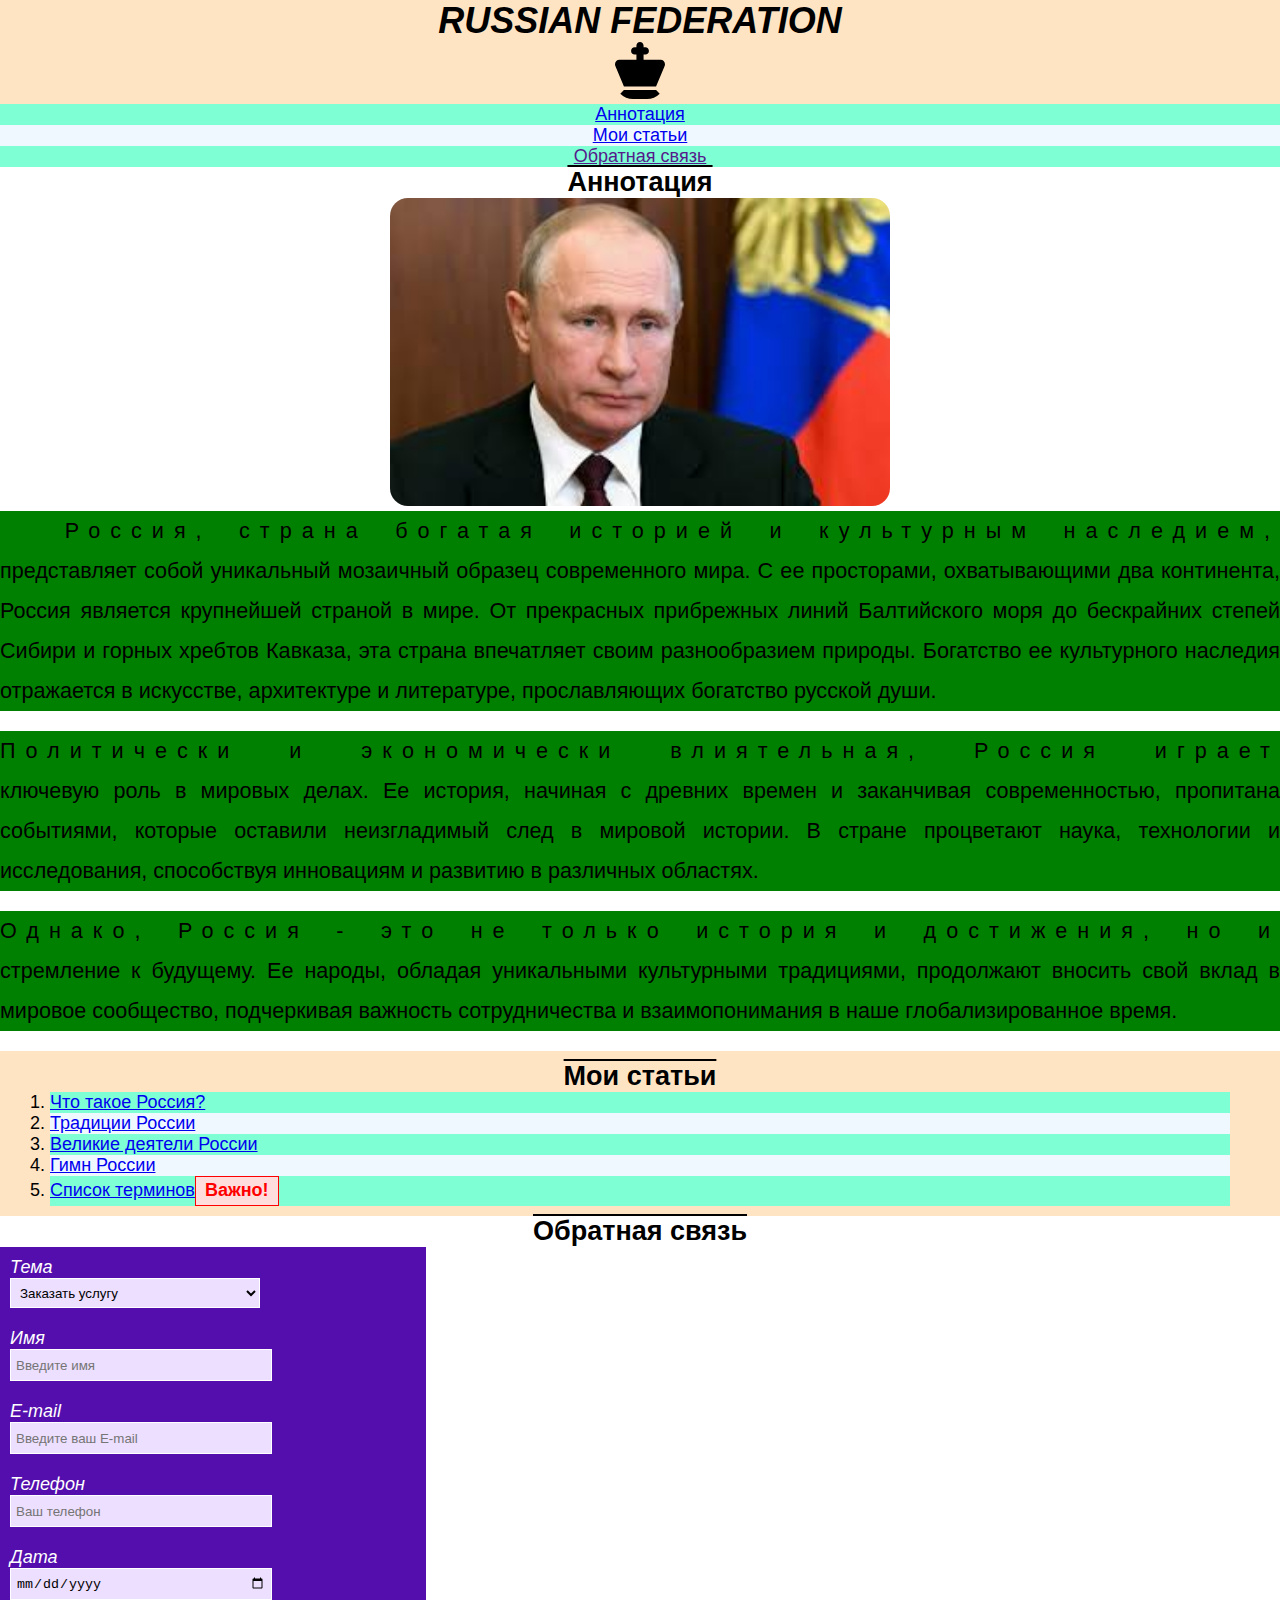
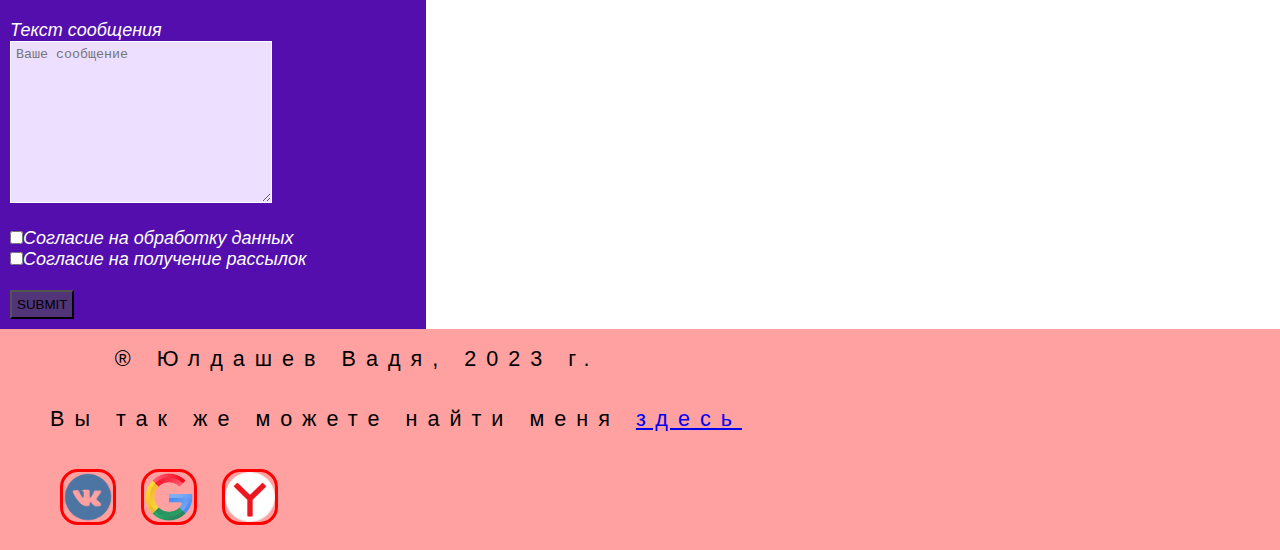
==== index.html @ c6a22d9a "Add files via upload" ====
<!DOCTYPE html>
<html lang="ru">
<head>
    <meta charset="UTF-8">
    <meta http-equiv="X-UA-Compatible" content="IE=edge">
    <meta name="viewport" content="width=device-width, initial-scale=1.0">
    <link rel="icon" type="image/png" href="img/rus.jpg">
    <link rel="stylesheet" href="css/style.css">
    <title>Document</title>
</head>
  <body>
<header>
<h1>Russian Federation</h1>
<img src="img/chess-king-solid.svg"
alt="логотип сайта" width="50px">
<nav>
    <ul>
        <li><a id="anot" href="#about">Аннотация</a></li>
        <li><a id="anot" href="#articles">Мои статьи</a></li>
        <li><a id="feedback" href="">Обратная связь</a></li>
    </ul>

</nav>
</header>
<main>  
<section id ="about"> 
    <h2> Аннотация </h2>
    <a href="img/sirgjpdorg.jpg" download>
        
    </a>
    <section id="avatar"></section>
    <img src="img/sirgjpdorg.jpg" alt="Путин" width="500px"  >
    <p>Россия, страна богатая историей и культурным наследием, представляет собой уникальный мозаичный образец современного мира. С ее просторами, охватывающими два континента, Россия является крупнейшей страной в мире. От прекрасных прибрежных линий Балтийского моря до бескрайних степей Сибири и горных хребтов Кавказа, эта страна впечатляет своим разнообразием природы. Богатство ее культурного наследия отражается в искусстве, архитектуре и литературе, прославляющих богатство русской души.</p>
    <p>Политически и экономически влиятельная, Россия играет ключевую роль в мировых делах. Ее история, начиная с древних времен и заканчивая современностью, пропитана событиями, которые оставили неизгладимый след в мировой истории. В стране процветают наука, технологии и исследования, способствуя инновациям и развитию в различных областях.</p>
    <p>Однако, Россия - это не только история и достижения, но и стремление к будущему. Ее народы, обладая уникальными культурными традициями, продолжают вносить свой вклад в мировое сообщество, подчеркивая важность сотрудничества и взаимопонимания в наше глобализированное время.</p>
    
</section>
<section id ="articles"> 
    <h2>   Мои статьи </h2>
    <ol>
        <li><a id="stat" href="article1.html">Что такое Россия?</a></li>
        <li><a id="stat" href="article2.html">Традиции России</a> </li>
        <li><a id="stat" href="article3.html">Великие деятели России</a> </li>
        <li><a id="stat" href="article4.html">Гимн России</a></li>
        <li><a id="stat" class="opa" href="article5.html">Список терминов</a></li>
        
    </ol>
</section>
<section id="feedback">
    <h2>Обратная связь</h2>
    
    <form action="" id="contact-form">
      <div class="form__item">
        <label for="topic">Тема</label><br>
        <select name="topic" id="topic" required>
          <option value="1">Заказать услугу</option>
          <option value="2">Оставить отзыв/замечание</option>
          <option value="3">Предложить сотрудничество</option>
          <option value="4">Другое</option>
        </select>
      </div>
      <div class="form__item">
        <label for="name">Имя</label><br>
        <input name="name" id="name" type="text" placeholder="Введите имя" required>
      </div>
      <div class="form__item">
        <label for="name" >E-mail</label><br>
        <input name="name" id="name" type="email" placeholder = "Введите ваш E-mail" required>
      </div>
      <div class="form__item">
        <label for="phone">Телефон</label><br>
        <input type="tel" id="name" name="phone" placeholder="Ваш телефон" required>
      </div>
      <div class="form__item">
        <label for="date">Дата</label><br>
        <input type="date" name="date" id="name" required>
      </div>
      <div class="form__item">
        <label for="message">Текст сообщения</label><br>
        <textarea name="message" id="message" cols="35" rows="10" placeholder = "Ваше сообщение" required></textarea>
      </div>
      
      <div class="form__item">
        <label for=""><input type="checkbox" required>Согласие на обработку данных</label><br>
        <label for=""><input type="checkbox">Согласие на получение рассылок</label>

      </div>
      <div class="form__item_submit">
        <input type="submit">
      </div>
      
    </form>
    

  </section>
</div>
</main>
<footer>    
<p> &reg; Юлдашев Вадя, 2023 г.</p>
<p> Вы так же можете найти меня <a target="_blank" href="https://vk.com/purple_tablet">здесь</a></p>
<a href="https://vk.com/" target="_blank"><img class="social-icon" src="img/vk.png" alt="Соцсеть 1" width="50px"></a>
    <a href="https://www.google.ru/" target="_blank"><img class="social-icon" src="img/google_icon.png" alt="Соцсеть 2" width="50px"></a>
    <a href="https://ya.ru/" target="_blank"><img class="social-icon" src="img/ya.png" alt="Соцсеть 3" width="50px"></a>
</footer>
</body>
</html>
---- css/style.css ----
*{
    margin: 0;
    padding: 0;
}
html{
    font-size: 18px;
    font-family: Arial, Helvetica, sans-serif;
}
header{
    background-color:bisque;
    text-align: center;
}
main{
    background-color: white;
}
footer{
    background-color: rgba(255, 0, 0, 0.367);
    padding: 10px 50px;
}

#about{
    padding: 10px 50 px;
    text-align: center;
}
#articles{
    background-color:bisque;
    padding: 10px 50px;
}
p{
    text-align: justify;
    font-size: 1.2rem;
    line-height: 40px;
    margin-bottom: 20px;
    color: black;
}
h1 {
    text-transform: uppercase;
    color: black;
    font-size: 2rem;
    font-style: italic;
}
h2{
    font-size: 1.5rem;
    text-decoration: overline;
    text-align: center;
}
ul{
    list-style: none;
}
img {
    border: 25em;
    border-radius: 1em;
    box-shadow:inset ;
}
#picture1{
    display: block;
margin: 0 auto;
}
#picture2{
    display: block;
    margin: 0 auto;
}
#ph {
    display: block;
    margin: 0 auto;
    padding: 0;
}

a:hover{
    color: black;
    text-decoration: underline;
}
a:focus{
    font-size: large;
}
.avatar {
    vertical-align: middle;
    width: 50px;
    height: 50px;
    border-radius: 100%;
}
.social-icon {
    margin: 10px;
}
#anot:hover{
    color:#f00;
    text-decoration:dashed;
}
#anot:focus{
    font-style: oblique;
}
#stat:hover{
    color:brown;
    text-decoration: double;
}
#stat:hover{
    flex:content ;
}
li:nth-child(even){
    background-color: aliceblue;
}
li:nth-child(odd){
    background-color: aquamarine;
}
.opa::after {
    content: "Важно!";
    display: inline-block;
    padding: 0.2em 0.5em;
    margin-right: 0.5em;
    border: 1px solid #f00;
    background-color: #fdd;
    color: #f00;
    font-weight: bold;
  }
  #about p{
    font-weight: normal;
    background-color: green;
}
.social-icon {
    border: 3px solid #f00;
}
p+img {
    margin-top: 100px;
  }
  p:first-of-type {
    text-indent: 3em;}
  
.en {
    font-style: italic;
    color: blue;
  }
  p:first-line {
    letter-spacing: 10px;
  }
  table tbody tr:nth-child(even) {
    background-color: aqua;
  }
  table th {
    font-weight: bold;
    color: forestgreen;
  }
  table tr td:nth-child(1) {
    color: red;
  }
  table{
    border:dotted 7px ;
  }
  table td,
  table th{
    border: dashed 2px black;}
.check-table{
    border: dotted 7px red;
    border-collapse: collapse;
}
.check-table td,
.check-table th{
    border: dashed 2px black;
    padding: 5px 10px;
}

.check-table tr:nth-child(odd){
font-weight: bold;
color: #f00;
}
.check-table td:last-child,
.check-table th:last-child{
background-color: aqua;
text-align: center;
}
.form__item{
    margin-bottom: 20px;
}
#contact-form {
    background-color: #530ead;
    display: inline-block;
    padding: 10px 120px 10px 10px;
    color: #fff;
}
#contact-form #name{
    height: 20px;
    width: 250px;
    padding: 5px;
    border: #fff 1px solid;
    background-color: #eddfff;
}
#topic {
    height: 30px;
    width: 250px;
    padding: 5px;
    border: #fff 1px solid;
    background-color: #eddfff;
}
#message {
    min-height: 20px;
    max-width: 250px;
    min-width: 250px;
    padding: 5px;
    border: #fff 1px solid;
    background-color: #eddfff;
}

label {
    font-style: italic;
}
#contact-form input[type="submit"] {
    background-color: #523479;
    padding: 5px;
    text-transform: uppercase;
}
#contact-form input[type="submit"]:hover {
    background-color: #b098cf;
}
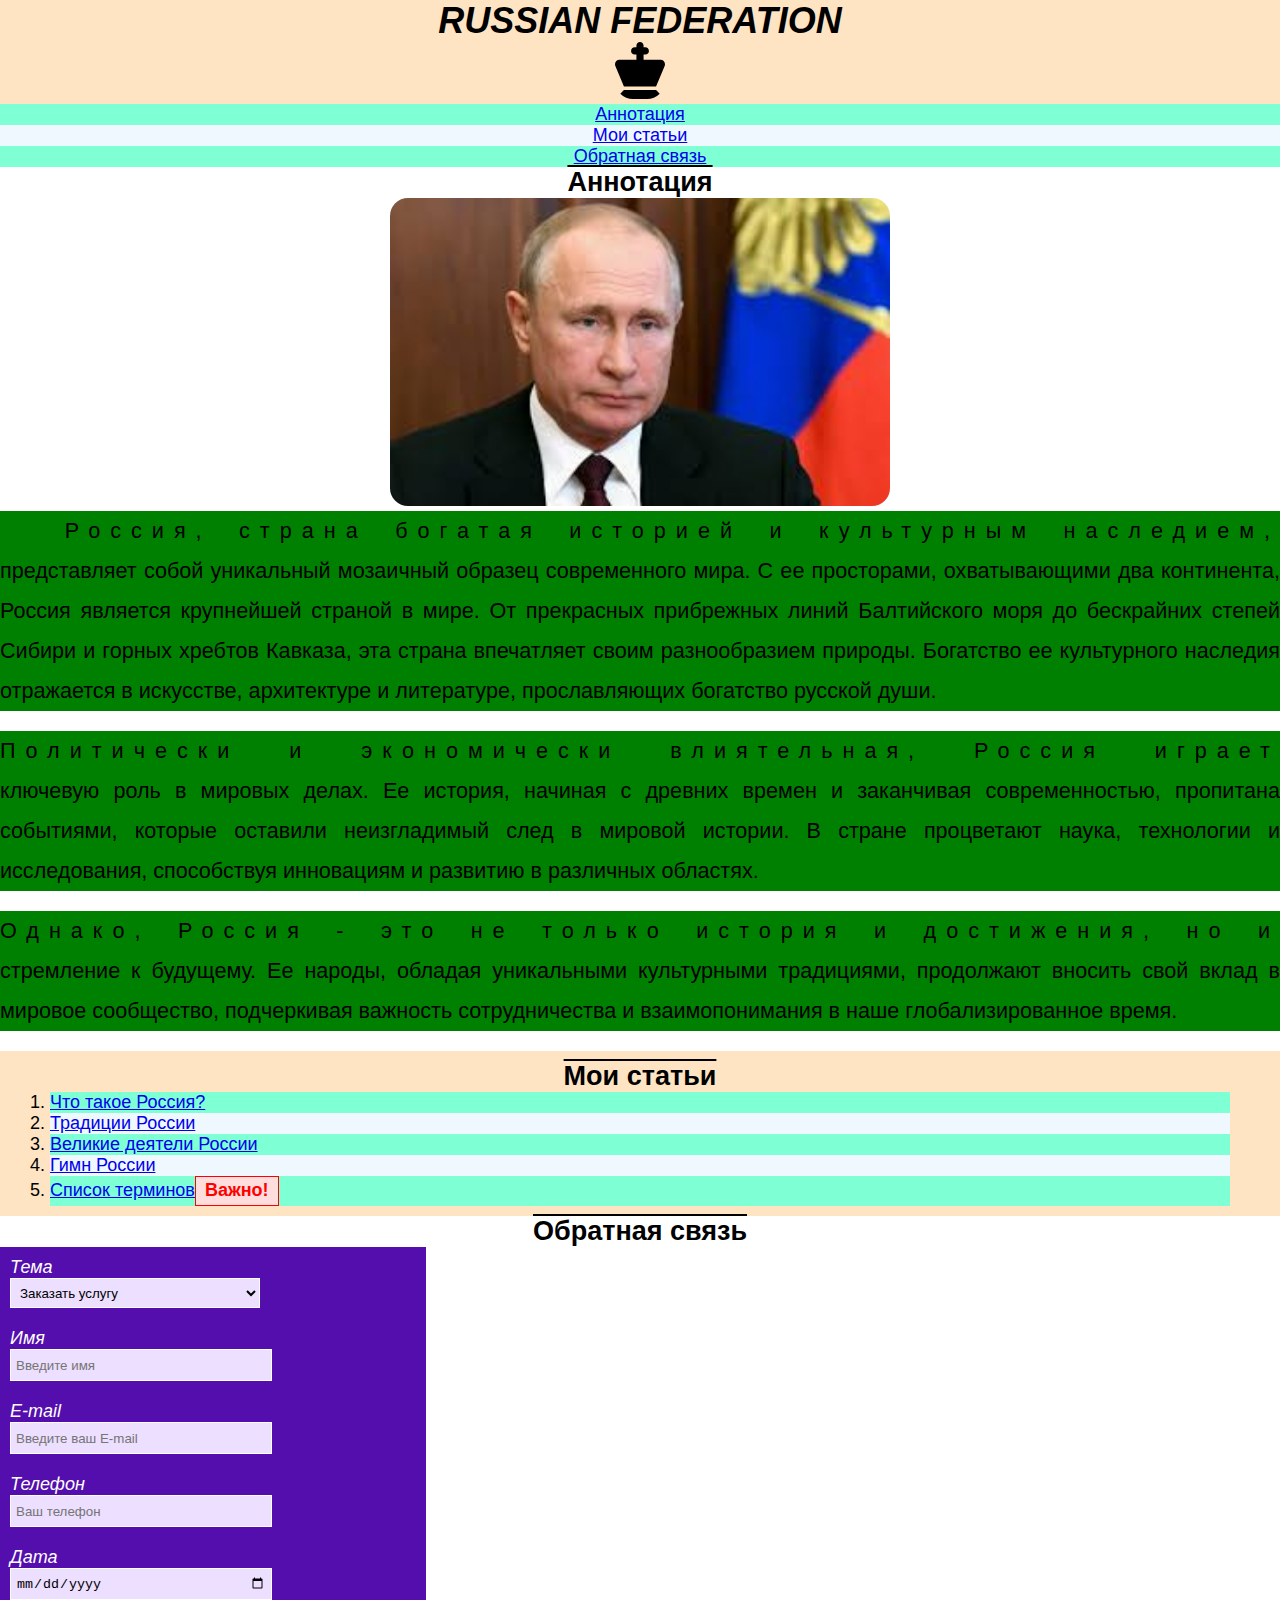
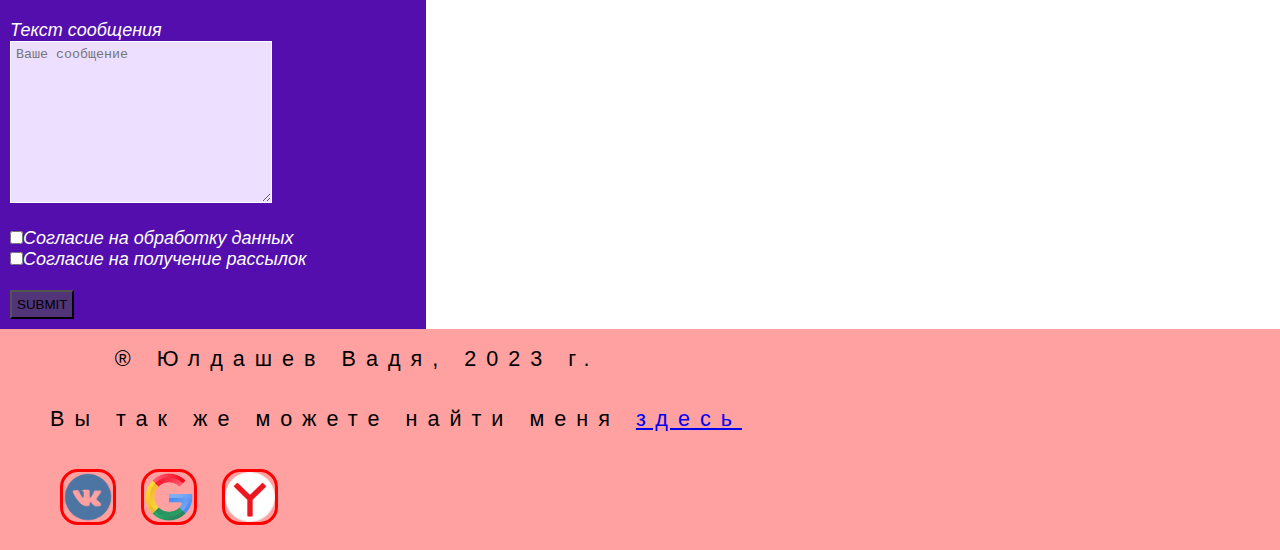
==== commit a514be4e: "Add files via upload" ====
--- a/index.html
+++ b/index.html
@@ -17,7 +17,7 @@
     <ul>
         <li><a id="anot" href="#about">Аннотация</a></li>
         <li><a id="anot" href="#articles">Мои статьи</a></li>
-        <li><a id="feedback" href="">Обратная связь</a></li>
+        <li><a id="feedback" href="#feedback">Обратная связь</a></li>
     </ul>
 
 </nav>
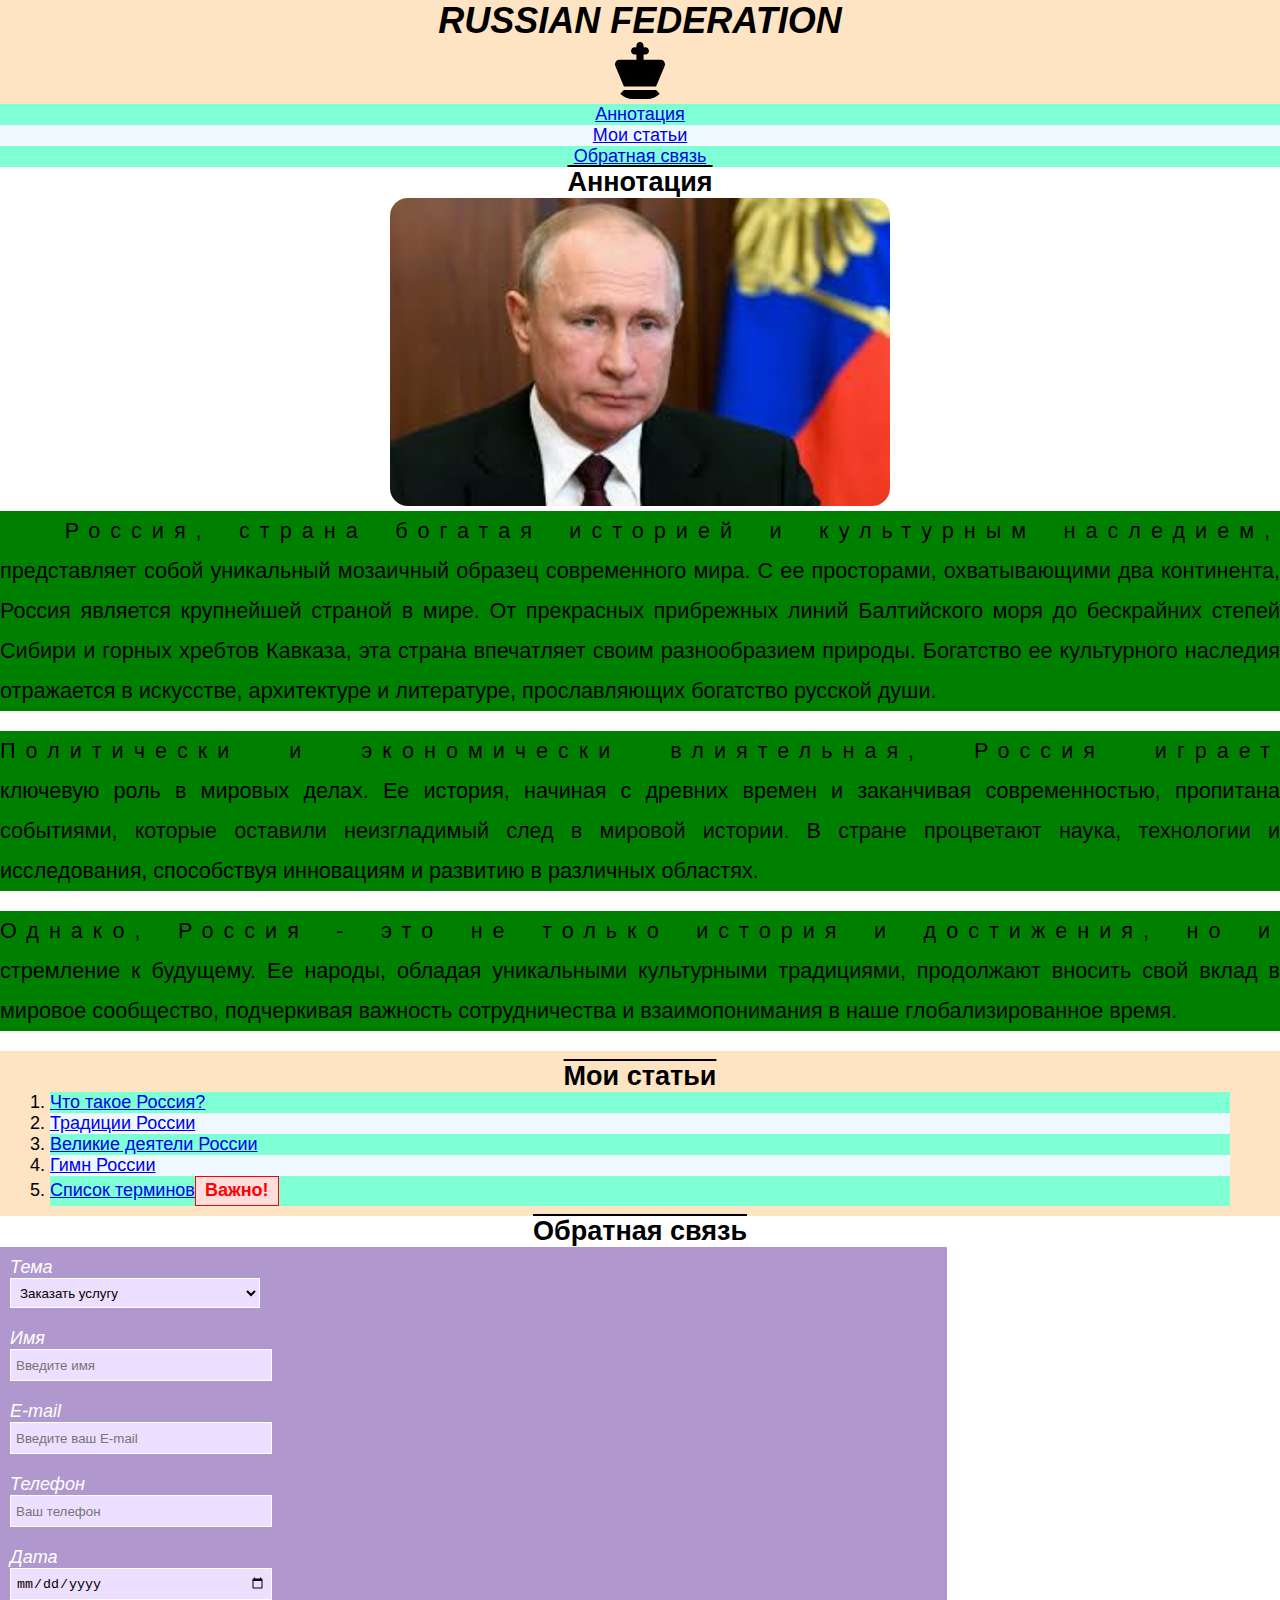
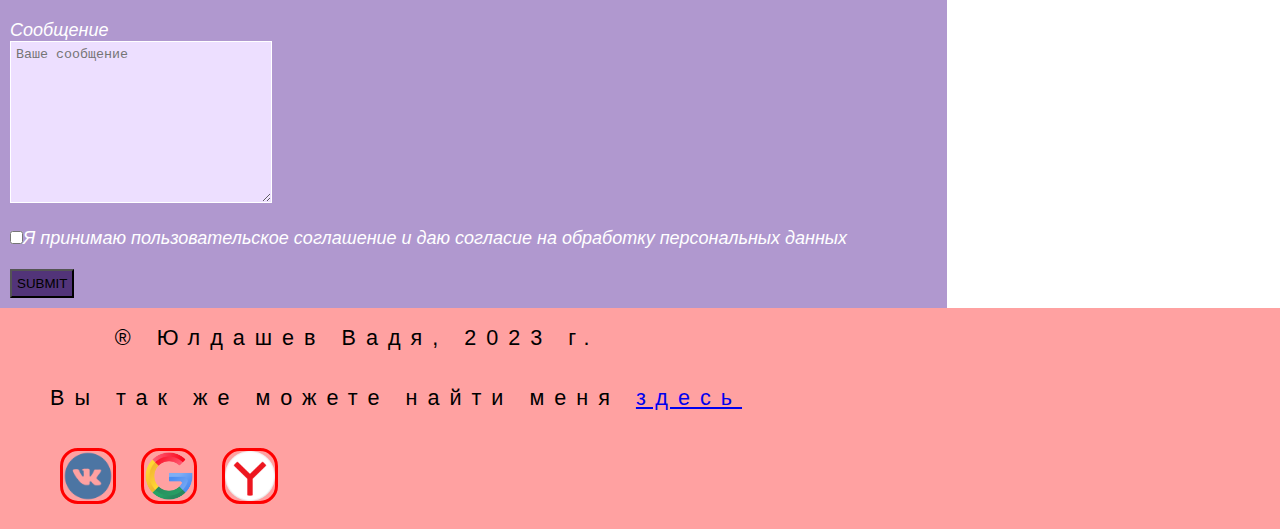
==== commit 9ea4ae12: "Add files via upload" ====
--- a/index.html
+++ b/index.html
@@ -3,10 +3,18 @@
 <head>
     <meta charset="UTF-8">
     <meta http-equiv="X-UA-Compatible" content="IE=edge">
-    <meta name="viewport" content="width=device-width, initial-scale=1.0">
+    
     <link rel="icon" type="image/png" href="img/rus.jpg">
     <link rel="stylesheet" href="css/style.css">
-    <title>Document</title>
+    <title>Главная страница</title>
+    <meta name="keywords" content="Россия, экономика, история">
+    <meta name="description" content="Введение">
+    <meta property="og:title" content="Главная страница">
+<meta property="og:site_name" content="RUSSIAN FEDERATION">
+<meta property="og:url" content="https://gorivadyamen.github.io/first-project1/">
+<meta property="og:description" content="Введение">
+<meta property="og:image" content="https://gorivadyamen.github.io/first-project1img/sirgjpdorg.jpg">
+<meta name="theme-color" content="#4285f4" />
 </head>
   <body>
 <header>
@@ -73,16 +81,15 @@
       </div>
       <div class="form__item">
         <label for="date">Дата</label><br>
-        <input type="date" name="date" id="name" required>
+        <input type="date" name="date" id="phonephone" required>
       </div>
       <div class="form__item">
-        <label for="message">Текст сообщения</label><br>
+        <label for="message">Сообщение</label><br>
         <textarea name="message" id="message" cols="35" rows="10" placeholder = "Ваше сообщение" required></textarea>
       </div>
       
       <div class="form__item">
-        <label for=""><input type="checkbox" required>Согласие на обработку данных</label><br>
-        <label for=""><input type="checkbox">Согласие на получение рассылок</label>
+        <label for=""><input type="checkbox" required>Я принимаю пользовательское соглашение и даю согласие на обработку персональных данных</label><br>
 
       </div>
       <div class="form__item_submit">
--- a/css/style.css
+++ b/css/style.css
@@ -171,12 +171,16 @@
     margin-bottom: 20px;
 }
 #contact-form {
-    background-color: #530ead;
+    background-color:#b098cf;
     display: inline-block;
-    padding: 10px 120px 10px 10px;
+    padding: 10px 100px 10px 10px;
     color: #fff;
 }
-#contact-form #name{
+#contact-form input[type="text"],
+input[type="email"],
+input[type="tel"],input
+[type="phone"],
+[type="date"]{
     height: 20px;
     width: 250px;
     padding: 5px;
